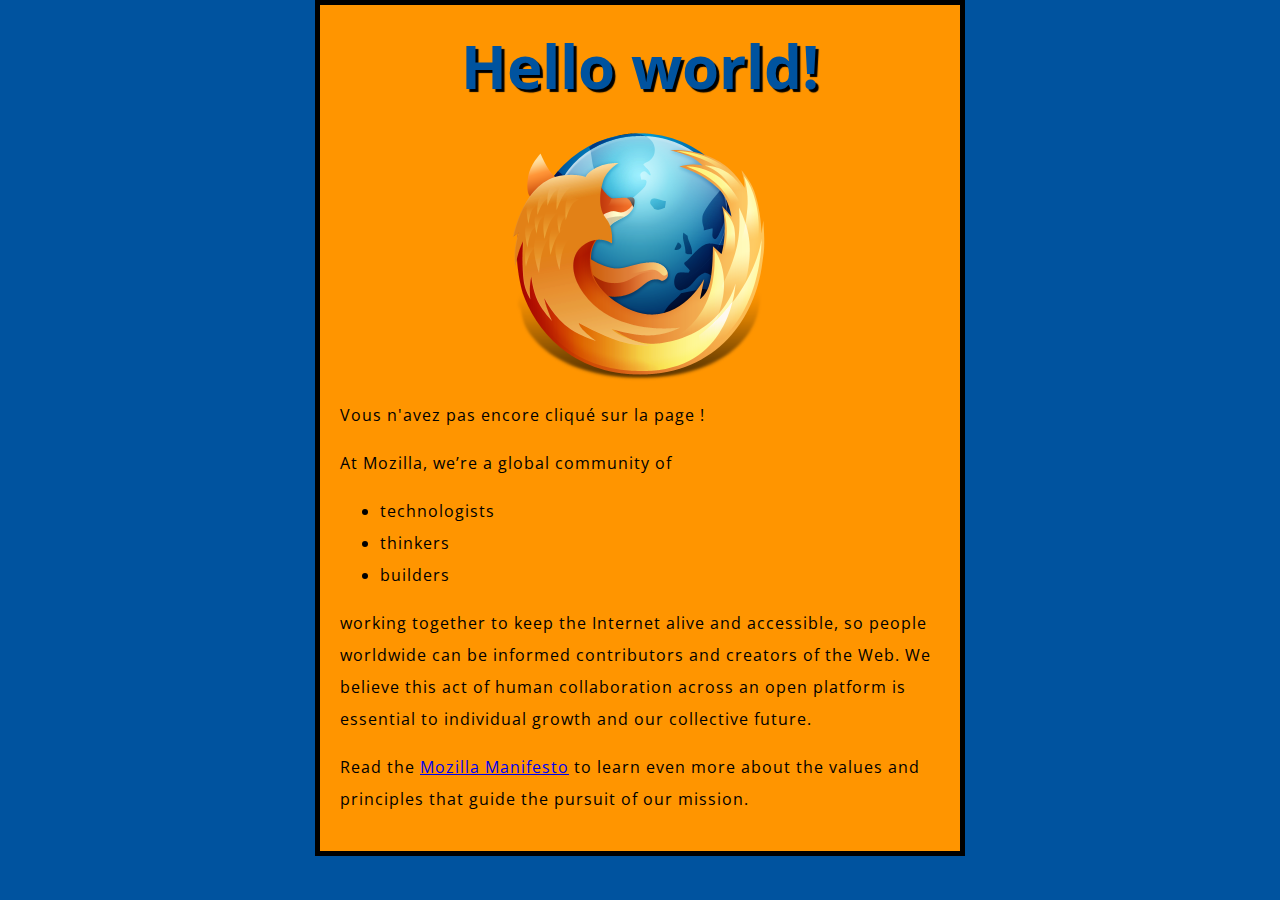
==== JS/index.html @ bbe5eb61 "add JS" ====
<!DOCTYPE html>
<html>

<head>
  <meta charset="utf-8">
  <title>My test page</title>
  <link href='http://fonts.googleapis.com/css?family=Open+Sans' rel='stylesheet' type='text/css'>
  <link href="styles/style.css" rel="stylesheet" type="text/css">
</head>

<body>
  <h1>Mozilla is cool</h1>
  <img class="logo" src="images/firefox-icon-0.png" alt="The Firefox logo: a flaming fox surrounding the Earth.">

  <p class="compteur">Vous n'avez pas encore cliqué sur la page !</p>

  <p>At Mozilla, we’re a global community of</p>

  <ul>
    <!-- changed to list in the tutorial -->
    <li>technologists</li>
    <li>thinkers</li>
    <li>builders</li>
  </ul>

  <p>working together to keep the Internet alive and accessible, so people worldwide can be informed contributors and creators of the Web. We believe this act of human collaboration across an open platform is essential to individual growth and our collective
    future.
  </p>

  <p>Read the <a href="https://www.mozilla.org/en-US/about/manifesto/">Mozilla Manifesto</a> to learn even more about the values and principles that guide the pursuit of our mission.</p>


  <script src="script/script.js"></script>
</body>

</html>
---- JS/styles/style.css ----
html {
  font-size: 10px;
  font-family: 'Open Sans', sans-serif;
}


h1 {
  font-size: 60px;
  text-align: center;
}

p, li {
  font-size: 16px;  
  line-height: 2;
  letter-spacing: 1px;
}


html {
  background-color: #00539F;
}

body {
  width: 600px;
  margin: 0 auto;
  background-color: #FF9500;
  padding: 0 20px 20px 20px;
  border: 5px solid black;
}

h1 {
  margin: 0;
  padding: 20px 0;  
  color: #00539F;
  text-shadow: 3px 3px 1px black;
}

img {
  display: block;
  margin: 0 auto;
}
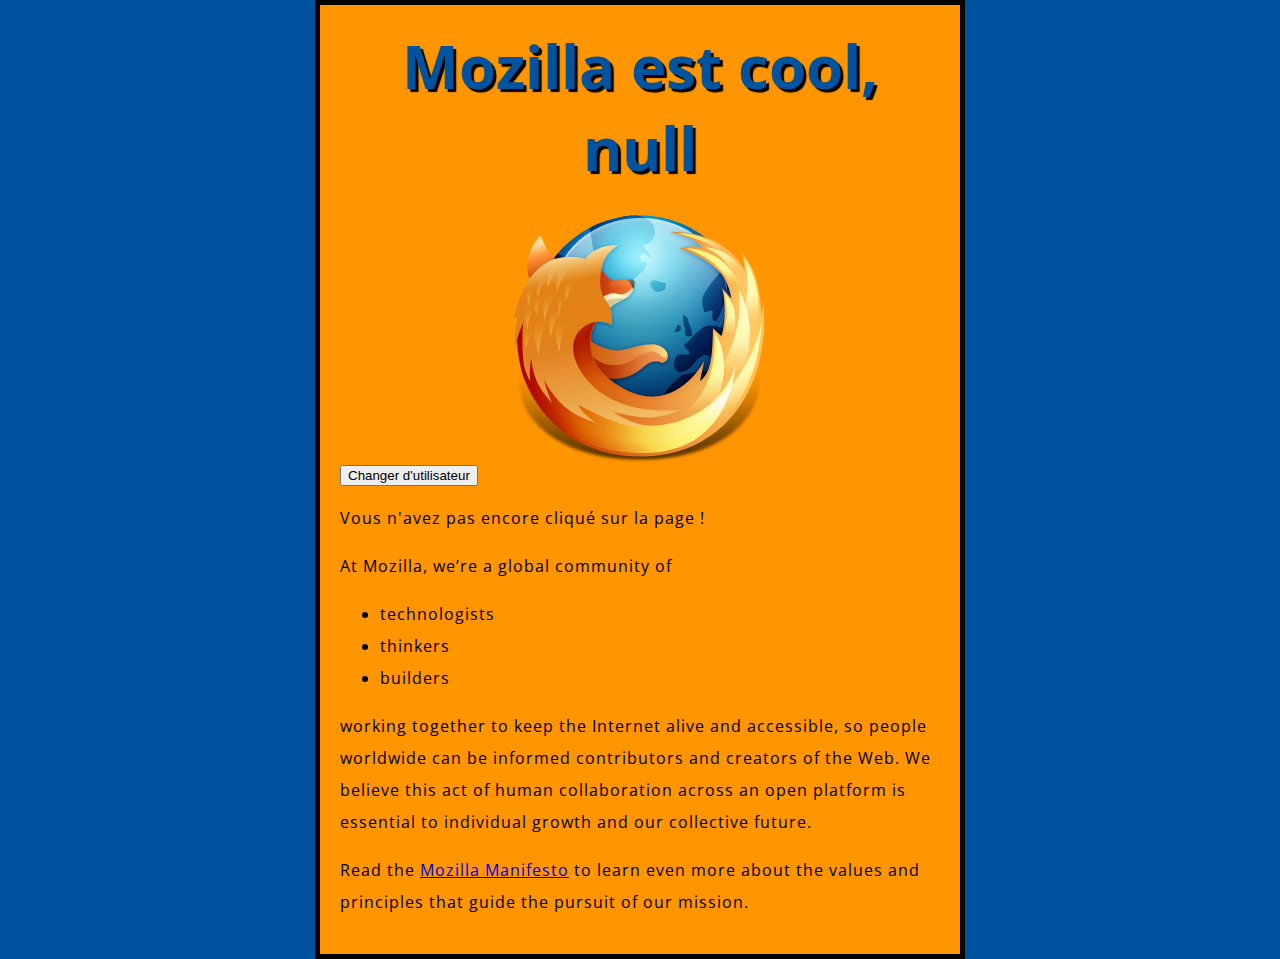
==== commit 96ce626f: "ajout test" ====
--- a/JS/index.html
+++ b/JS/index.html
@@ -9,10 +9,17 @@
 </head>
 
 <body>
-  <h1>Mozilla is cool</h1>
-  <img class="logo" src="images/firefox-icon-0.png" alt="The Firefox logo: a flaming fox surrounding the Earth.">
 
+  <header>
+    <h1>Mozilla is cool</h1>
+    <img class="logo" src="images/firefox-icon-0.png" alt="The Firefox logo: a flaming fox surrounding the Earth.">
+
+    <button>Changer d'utilisateur</button>
+
+  </header>
   <p class="compteur">Vous n'avez pas encore cliqué sur la page !</p>
+
+
 
   <p>At Mozilla, we’re a global community of</p>
 
